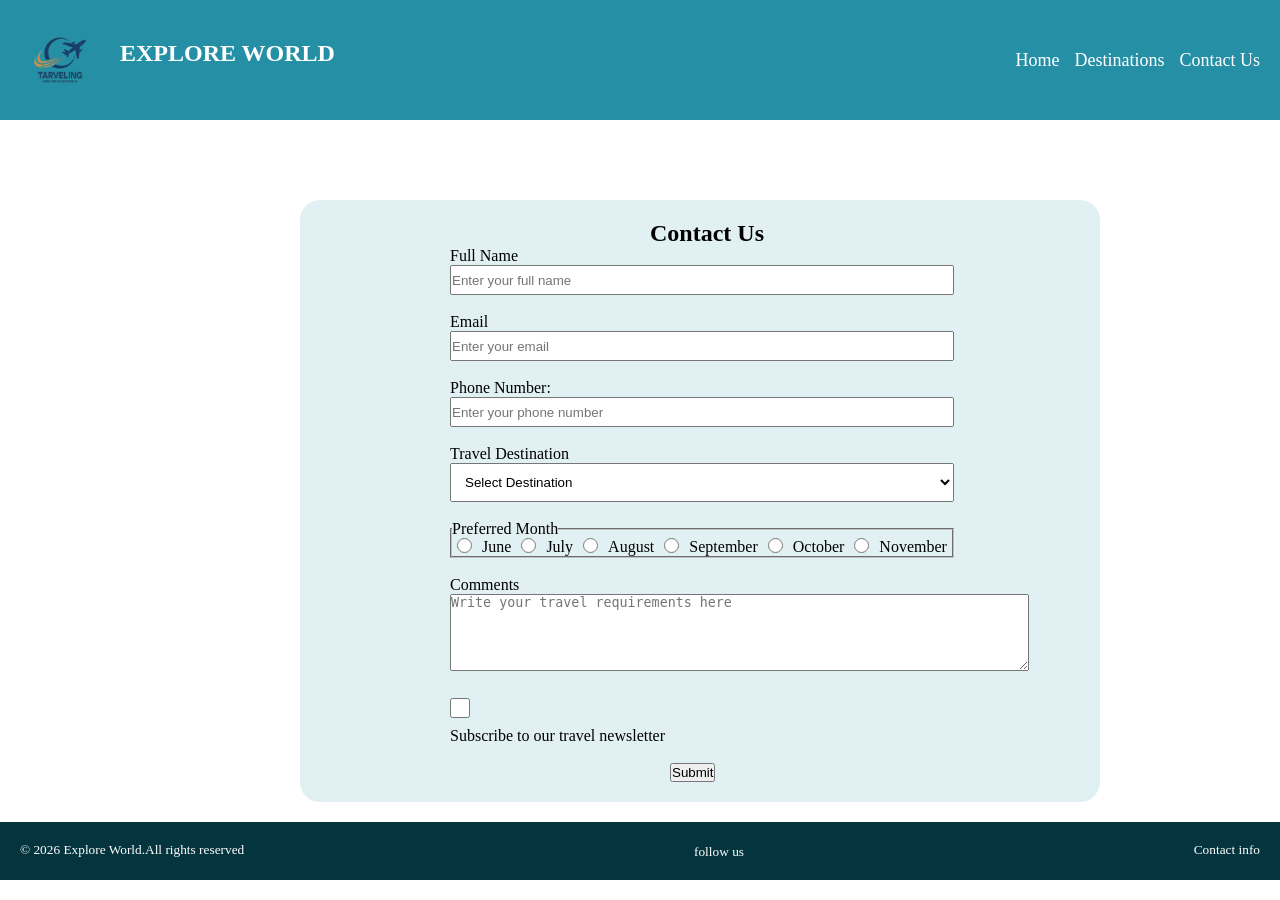
==== Pages/contact.html @ eb6b5b43 "Modulerize folder structure" ====
<!DOCTYPE html>
<html lang="en">
<head>
    <meta charset="UTF-8">
    <meta name="viewport" content="width=device-width, initial-scale=1.0">
    <link rel="stylesheet" href="../style1.css">
    <title>contact</title>
</head>
<body>
    
     <header>
    <nav>
        <div class="logo">
        <img src="/Assets/logo.png" alt="logo" height="80px">
        <h2>EXPLORE WORLD</h2>
        </div>

        <div class="pageLink">
            <a href="../index.html">Home</a>
            <a href="Destinations.html">Destinations</a>
            <a href="contact.html">Contact Us</a>
        </div>
    </nav>
    </header>

    <div class="form">
        <form action="#" method="post">

            <h2>Contact Us</h2>
    <label for="fullname">Full Name</label>
    <br>
    <input 
        type="text" 
        id="fullname" 
        name="fullname" 
        placeholder="Enter your full name" 
        required>
        

    <br><br>

    <label for="email">Email</label>
    <br>
    <input 
        type="email" 
        id="email" 
        name="email" 
        placeholder="Enter your email" 
        required>

    <br><br>

    <label for="phone">Phone Number:</label>
    <br>
    <input 
        type="tel" 
        id="phone" 
        name="phone" 
        placeholder="Enter your phone number" 
        required>

    <br><br>

    <label for="destination">Travel Destination</label>
    <br>
    <select id="destination" name="destination" required>
        <option value="">Select Destination</option>
        <option value="paris">Paris</option>
        <option value="bali">Bali</option>
        <option value="switzerland">Switzerland</option>
        <option value="dubai">Dubai</option>
        <option value="tokyo">Tokyo</option>
        <option value="maldives">Maldives</option>
    </select>

    <br><br>

    <fieldset>
        <legend>Preferred Month</legend>

        <input type="radio" id="june" name="month" value="June">
        <label for="june">June</label>

        <input type="radio" id="july" name="month" value="July">
        <label for="july">July</label>

        <input type="radio" id="august" name="month" value="August">
        <label for="august">August</label>

        <input type="radio" id="september" name="month" value="september">
        <label for="june">September</label>

        <input type="radio" id="october" name="month" value="october">
        <label for="july">October</label>

        <input type="radio" id="November" name="month" value="november">
        <label for="august">November</label>
    </fieldset>

    <br>

    <label for="comments">Comments</label>
    <br>
    <textarea 
        id="comments" 
        name="comments" 
        rows="5" 
        placeholder="Write your travel requirements here" cols="70"></textarea>

    <br><br>

    <input type="checkbox" id="newsletter" name="newsletter"width="0%">
    <br>
    <label for="newsletter">Subscribe to our travel newsletter</label>

    <br><br>

    <button type="submit"id="submit">Submit</button>

</form>
    </div>

     <footer>
        <div class="foot">
            <small>© 2026 Explore World.All rights reserved</small>
            <div class="follow">
            <small>follow us</small>
            <i class="fa-brands fa-instagram"></i>
            <i class="fa-brands fa-facebook"></i>
            <i class="fa-brands fa-twitter"></i>
            <i class="fa-brands fa-telegram"></i>
            </div>
            <small>Contact info</small>
        </div>
    </footer>
    
</body>
</html>
---- style1.css ----
*{
    margin: 0;
    padding: 0;
    box-sizing: border-box;
}
body {
    margin: 0px;
    overflow-x: hidden;
}


nav{
    background-color: rgb(37, 144, 165);
    color: white;
    padding: 20px;
    display: flex;
    flex-direction: row;
    position: fixed;
    top: 0px;
    z-index: 2; 
    max-width: 100%;

}

nav h2{
    padding: 20px;
}

.logo {
    display: flex;
    flex-direction: row;
    width: 750px;
}

.pageLink {
    width: 750px;
    display: flex;
    align-items: center;
    justify-content: end;
    gap: 15px;
}

.pageLink a{
    text-decoration: none;
    color: white;
    font-size: large;
}

.pageLink a:hover {
    color: rgb(245, 245, 83);
}

.cover{
    width: 100%;
    background-size: cover;
    background-repeat: no-repeat;
    position: relative;
    top:-80px ; 
}

.cover img{
width: 100%;
height: 100%;
object-fit: cover;
}

.book {
    text-align: center;
    box-shadow: 0px 4px 10px black;
    color: black;
    width: 400px;
    padding: 20px;
    border-radius: 20px;
    backdrop-filter: blur(10px);
     margin-left: 560px;
    
     position: relative;
    top: 350px;
    z-index: 1; 
   
}

.book:hover {
    box-shadow: 0px 15px 80px black;
}

.book button {
    background-color: rgb(37, 144, 165);
    padding: 5px;
    border-radius: 15px;
}

.top3{
    width: 1450px;
    display: grid;
    grid-template-columns: repeat(3, 1fr);
    /* grid-template-columns: repeat(auto-fit, minmax(250px, 1fr));; */
    gap: 40px;
    justify-content: space-around;
    margin: 75px;
    padding: 20px;
}



main{
    text-align: center;
    margin-top: 20px;
    border: 2px solide white;
    margin-top: 90px;
}

.sec1 h2{
    color: black;
    background-color: rgb(37, 144, 165);
    padding: 20px;
}

.top{
    height: 450px;
    width: 350px;
    box-shadow: 4px 6px 10px black;
    border-radius: 20px;
    
}

.top:hover{
    transform: scale(1.02) translateY(-10px);
    box-shadow: 0px 15px 80px black;;
}

.image img{
    width: 100%;
    height: 180px;
    object-fit: cover;
    display: block;
    border-top-left-radius:20px;
    border-top-right-radius:20px;
}

.text{
    background-color: white;
    position: relative;
    bottom: 0px;
    padding: 10px;
    border-bottom-left-radius:20px;
    border-bottom-right-radius:20px;
}

.text button {
    background-color:rgb(37, 144, 165);
    border-radius: 15px;
    padding: 10px;
}

.sec2 h3{
    color: black;
    background-color: rgb(37, 144, 165);
    padding: 20px;
}

.review {
    height: 200px;
    background-color: white;
    display: flex;
    flex-direction: row;
    justify-content: space-around;
    padding: 20px;
}

.rev1{
    background-color:rgb(37, 144, 165);
    border: 2px solid black;
    width: 350px;
    border-radius: 30px;
    text-align: center;
}

footer {
    background-color:rgb(4, 53, 63) ;
    color: white;
}

.foot{
    display: flex;
    flex-direction:row;
    justify-content: center;
    justify-content: space-between;
    padding: 20px;
    margin-top: 20px;
}

#destination6{
    background-color: white;

}

#top6{
    padding-top: 20px;
}

table{
    border: 2px solid black;
    padding: 20px;
    width: 50%;
    border-collapse: collapse;
    margin-left: 400px;
}
th,td{
    border: 1px solid black;
    padding: 10px;
    text-align: center;
}

th{
    background-color: rgb(37, 144, 165);;
}
tr:hover{
    background-color: rgb(181, 214, 221);;
}

button:hover{
    background-color: rgb(69, 201, 246);
}

.form{
    backdrop-filter: blur(10px);
    width: 800px;
    height: auto;
    margin-top: 200px;
    margin-left: 300px;
    padding: 20px;
    padding-left: 150px;
    border-radius: 20px;
    background-color: rgb(225, 240, 243);
}

.form h2{
    margin-left: 200px;
}
.form input{
    width: 80%;
    height: 30px;
}
.form select{
    width: 100%;
}
#newsletter{
    width: 20px;
}

fieldset{
    display: flex;
    flex-direction: row;
    width: 80%;
    justify-content: space-around;
}

input[type="radio"] {
    width: 15px;
    height: 15px;
}
#submit{
    margin-left: 220px;
}

#destination{
    width: 80%;
    padding: 10px;
}
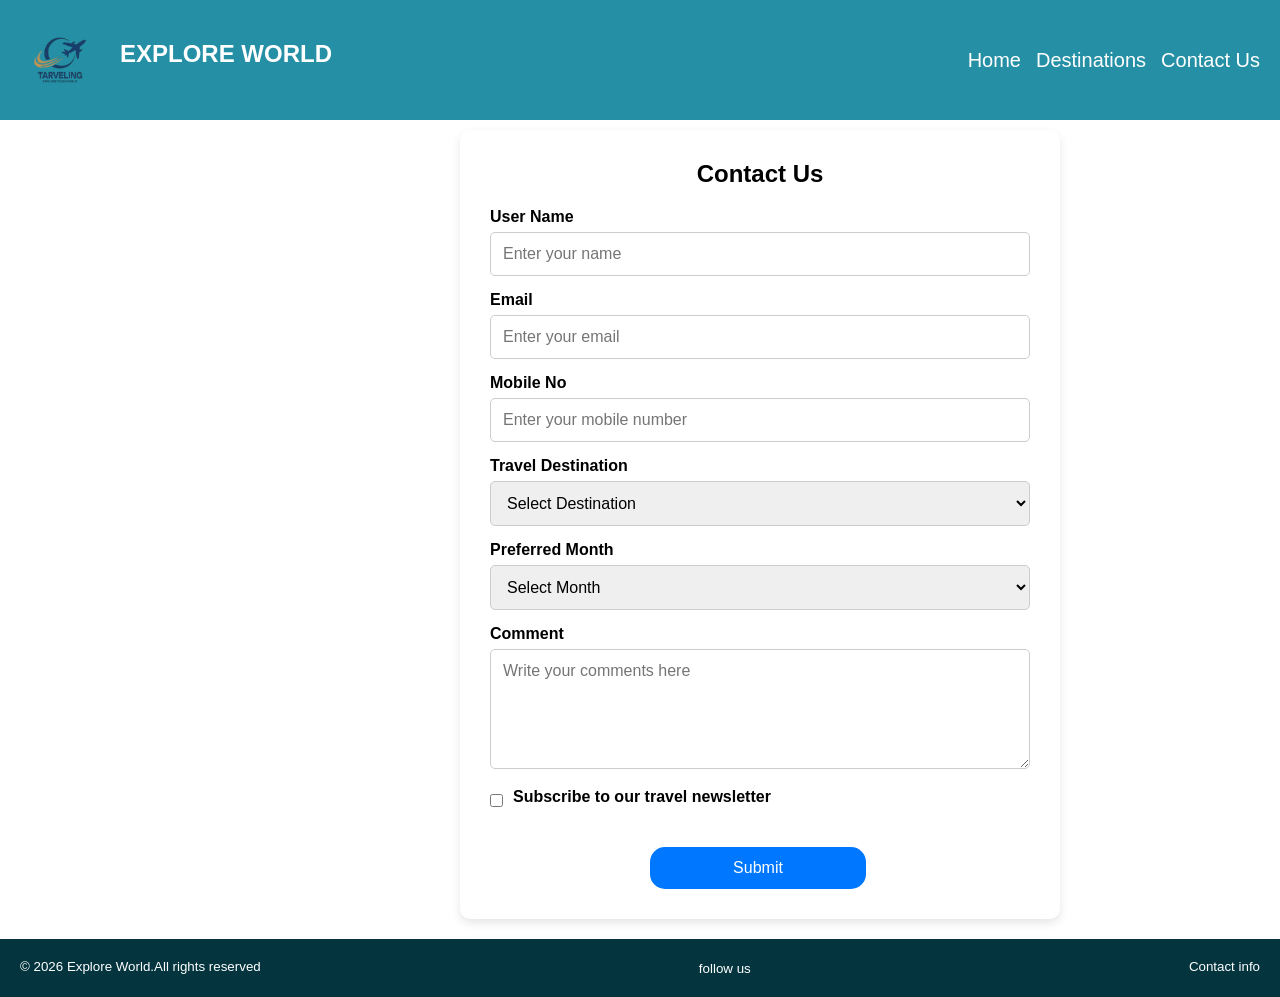
==== commit 5f42480a: "updation in css for responsive page" ====
--- a/Pages/contact.html
+++ b/Pages/contact.html
@@ -23,102 +23,68 @@
     </nav>
     </header>
 
-    <div class="form">
-        <form action="#" method="post">
+    <div class="contact-form">
+    <h2>Contact Us</h2>
 
-            <h2>Contact Us</h2>
-    <label for="fullname">Full Name</label>
-    <br>
-    <input 
-        type="text" 
-        id="fullname" 
-        name="fullname" 
-        placeholder="Enter your full name" 
-        required>
-        
+    <form>
 
-    <br><br>
+        <div class="form-group">
+            <label for="name">User Name</label>
+            <input type="text" id="name" placeholder="Enter your name">
+        </div>
 
-    <label for="email">Email</label>
-    <br>
-    <input 
-        type="email" 
-        id="email" 
-        name="email" 
-        placeholder="Enter your email" 
-        required>
+        <div class="form-group">
+            <label for="email">Email</label>
+            <input type="email" id="email" placeholder="Enter your email">
+        </div>
 
-    <br><br>
+        <div class="form-group">
+            <label for="mobile">Mobile No</label>
+            <input type="tel" id="mobile" placeholder="Enter your mobile number">
+        </div>
 
-    <label for="phone">Phone Number:</label>
-    <br>
-    <input 
-        type="tel" 
-        id="phone" 
-        name="phone" 
-        placeholder="Enter your phone number" 
-        required>
+        <div class="form-group">
+            <label for="destination">Travel Destination</label>
+            <select id="destination">
+                <option>Select Destination</option>
+                <option>Paris</option>
+                <option>Bali</option>
+                <option>Switzerland</option>
+                <option>Tokyo</option>
+                <option>Dubai</option>
+                <option>Maldives</option>
+            </select>
+        </div>
 
-    <br><br>
+        <div class="form-group">
+            <label for="month">Preferred Month</label>
+            <select id="month">
+                <option>Select Month</option>
+                <option>June</option>
+                <option>July</option>
+                <option>August</option>
+                <option>September</option>
+                <option>October</option>
+                <option>November</option>
+            </select>
+        </div>
 
-    <label for="destination">Travel Destination</label>
-    <br>
-    <select id="destination" name="destination" required>
-        <option value="">Select Destination</option>
-        <option value="paris">Paris</option>
-        <option value="bali">Bali</option>
-        <option value="switzerland">Switzerland</option>
-        <option value="dubai">Dubai</option>
-        <option value="tokyo">Tokyo</option>
-        <option value="maldives">Maldives</option>
-    </select>
+        <div class="form-group">
+            <label for="comment">Comment</label>
+            <textarea id="comment" placeholder="Write your comments here"></textarea>
+        </div>
 
-    <br><br>
+        <div class="checkbox-group">
+            <input type="checkbox" id="newsletter">
+            <label for="newsletter">
+                Subscribe to our travel newsletter
+            </label>
+        </div>
 
-    <fieldset>
-        <legend>Preferred Month</legend>
+        <button type="submit">Submit</button>
 
-        <input type="radio" id="june" name="month" value="June">
-        <label for="june">June</label>
-
-        <input type="radio" id="july" name="month" value="July">
-        <label for="july">July</label>
-
-        <input type="radio" id="august" name="month" value="August">
-        <label for="august">August</label>
-
-        <input type="radio" id="september" name="month" value="september">
-        <label for="june">September</label>
-
-        <input type="radio" id="october" name="month" value="october">
-        <label for="july">October</label>
-
-        <input type="radio" id="November" name="month" value="november">
-        <label for="august">November</label>
-    </fieldset>
-
-    <br>
-
-    <label for="comments">Comments</label>
-    <br>
-    <textarea 
-        id="comments" 
-        name="comments" 
-        rows="5" 
-        placeholder="Write your travel requirements here" cols="70"></textarea>
-
-    <br><br>
-
-    <input type="checkbox" id="newsletter" name="newsletter"width="0%">
-    <br>
-    <label for="newsletter">Subscribe to our travel newsletter</label>
-
-    <br><br>
-
-    <button type="submit"id="submit">Submit</button>
-
-</form>
-    </div>
+    </form>
+</div>
 
      <footer>
         <div class="foot">
--- a/style1.css
+++ b/style1.css
@@ -2,9 +2,10 @@
     margin: 0;
     padding: 0;
     box-sizing: border-box;
+    font-family:Arial, sans-serif;
 }
 body {
-    margin: 0px;
+    margin: 0%;
     overflow-x: hidden;
 }
 
@@ -18,10 +19,22 @@
     position: fixed;
     top: 0px;
     z-index: 2; 
-    max-width: 100%;
-
-}
-
+    width: 100%;
+
+}
+
+@media (max-width: 768px) {
+  .nav {
+    padding:10px;
+    height: 50%;
+    width: 100%;
+    
+  }
+  nav h2{
+    font-size: 1rem;
+  }
+  
+}
 nav h2{
     padding: 20px;
 }
@@ -29,11 +42,18 @@
 .logo {
     display: flex;
     flex-direction: row;
-    width: 750px;
-}
-
+    width: 75%;
+}
+@media(max-width: 768px) {
+    .logo{
+        width: 50%;
+    }
+    .logo h2{
+        font-size: 0.7rem;
+    }
+}
 .pageLink {
-    width: 750px;
+    width: 75%;;
     display: flex;
     align-items: center;
     justify-content: end;
@@ -43,7 +63,19 @@
 .pageLink a{
     text-decoration: none;
     color: white;
-    font-size: large;
+    font-size: 20px;
+}
+@media(max-width: 768px) {
+    .pageLink a{
+        font-size: 0.6rem;
+    }
+    .pageLink{
+        width: 50%;
+        display: flex;
+        flex-direction: row ;
+        justify-content: left;
+        
+    }
 }
 
 .pageLink a:hover {
@@ -64,11 +96,18 @@
 object-fit: cover;
 }
 
+@media(max-width: 768px) {
+    .cover{
+        position: relative;
+        top: 10px;
+    }
+}
+
 .book {
     text-align: center;
     box-shadow: 0px 4px 10px black;
     color: black;
-    width: 400px;
+    width: 40%;
     padding: 20px;
     border-radius: 20px;
     backdrop-filter: blur(10px);
@@ -80,18 +119,27 @@
    
 }
 
+@media(max-width: 768px) {
+  .book{
+    margin-left: 60px;
+    position: relative;
+    top: 150px;
+    width: 70%;
+    font-size: 0.6rem;
+  }  
+}
+
 .book:hover {
     box-shadow: 0px 15px 80px black;
 }
 
 .book button {
-    background-color: rgb(37, 144, 165);
     padding: 5px;
     border-radius: 15px;
 }
 
 .top3{
-    width: 1450px;
+    width: 100%;
     display: grid;
     grid-template-columns: repeat(3, 1fr);
     /* grid-template-columns: repeat(auto-fit, minmax(250px, 1fr));; */
@@ -101,7 +149,13 @@
     padding: 20px;
 }
 
-
+@media(max-width: 768px) {
+    .top3 {
+        display: flex;
+        flex-direction: column;
+        margin-left: -13px;
+    }
+}
 
 main{
     text-align: center;
@@ -142,9 +196,11 @@
     background-color: white;
     position: relative;
     bottom: 0px;
-    padding: 10px;
+    padding: 20px;
     border-bottom-left-radius:20px;
     border-bottom-right-radius:20px;
+    text-align: center;
+    
 }
 
 .text button {
@@ -166,6 +222,17 @@
     flex-direction: row;
     justify-content: space-around;
     padding: 20px;
+    align-items: center;
+}
+
+@media(max-width: 768px) {
+    .review{
+        display: flex;
+        flex-direction: column;
+        gap: 20px;
+        padding: 20px;
+        
+    }
 }
 
 .rev1{
@@ -190,6 +257,14 @@
     margin-top: 20px;
 }
 
+@media(max-width: 768px) {
+    footer{
+        position: relative;
+        bottom: -210px;
+        font-size: 0.6rem;
+    }
+}
+
 #destination6{
     background-color: white;
 
@@ -198,7 +273,12 @@
 #top6{
     padding-top: 20px;
 }
-
+@media(max-width: 768px) {
+    #destination6{
+       margin-top: 40px;
+       background-color: rgb(37, 144, 165);
+    }
+}
 table{
     border: 2px solid black;
     padding: 20px;
@@ -211,6 +291,15 @@
     padding: 10px;
     text-align: center;
 }
+@media(max-width: 768px) {
+    table{
+        margin-top: 140px;
+        margin-left: 40px;
+        width: 80%;
+        padding: 0px;
+        font-size: 0.6rem;
+    }
+}
 
 th{
     background-color: rgb(37, 144, 165);;
@@ -223,48 +312,97 @@
     background-color: rgb(69, 201, 246);
 }
 
-.form{
-    backdrop-filter: blur(10px);
-    width: 800px;
-    height: auto;
-    margin-top: 200px;
-    margin-left: 300px;
-    padding: 20px;
-    padding-left: 150px;
-    border-radius: 20px;
-    background-color: rgb(225, 240, 243);
-}
-
-.form h2{
-    margin-left: 200px;
-}
-.form input{
-    width: 80%;
-    height: 30px;
-}
-.form select{
-    width: 100%;
-}
-#newsletter{
-    width: 20px;
-}
-
-fieldset{
-    display: flex;
-    flex-direction: row;
-    width: 80%;
-    justify-content: space-around;
-}
-
-input[type="radio"] {
-    width: 15px;
-    height: 15px;
-}
-#submit{
-    margin-left: 220px;
-}
-
-#destination{
-    width: 80%;
-    padding: 10px;
+.contact-form{
+    width:100%;
+    max-width:600px;
+    background:#fff;
+    padding:30px;
+    border-radius:10px;
+    box-shadow:0 4px 10px rgba(0,0,0,0.1);
+    margin-top: 130px;
+    margin-left: 460px;
+}
+@media(max-width:768px) {
+    .contact-form{
+        margin-top: 150px;
+        margin-left: 0px;
+    }
+}
+
+.contact-form h2{
+    text-align:center;
+    margin-bottom:20px;
+}
+
+.form-group{
+    margin-bottom:15px;
+}
+
+label{
+    display:block;
+    margin-bottom:6px;
+    font-weight:bold;
+}
+
+input,
+select,
+textarea{
+    width:100%;
+    padding:12px;
+    border:1px solid #ccc;
+    border-radius:5px;
+    font-size:16px;
+}
+
+textarea{
+    resize:vertical;
+    min-height:120px;
+}
+
+.checkbox-group{
+    display:flex;
+    align-items:center;
+    gap:10px;
+    margin:15px 0;
+}
+
+.checkbox-group input{
+    width:auto;
+}
+
+button{
+    width:40%;
+    padding:12px;
+    border:none;
+    border-radius:15px;
+    background:#0077ff;
+    color:white;
+    font-size:16px;
+    cursor:pointer;
+    margin-top: 20px;
+}
+
+button:hover{
+    background:#005fd1;
+}
+
+form button{
+    margin-left: 160px;
+}
+
+/* Responsive Design */
+@media (max-width:768px){
+    .contact-form{
+        padding:20px;
+    }
+
+    input,
+    select,
+    textarea,
+    button{
+        font-size:14px;
+    }
+    form button{
+        margin-left: 100px;
+    }
 }
